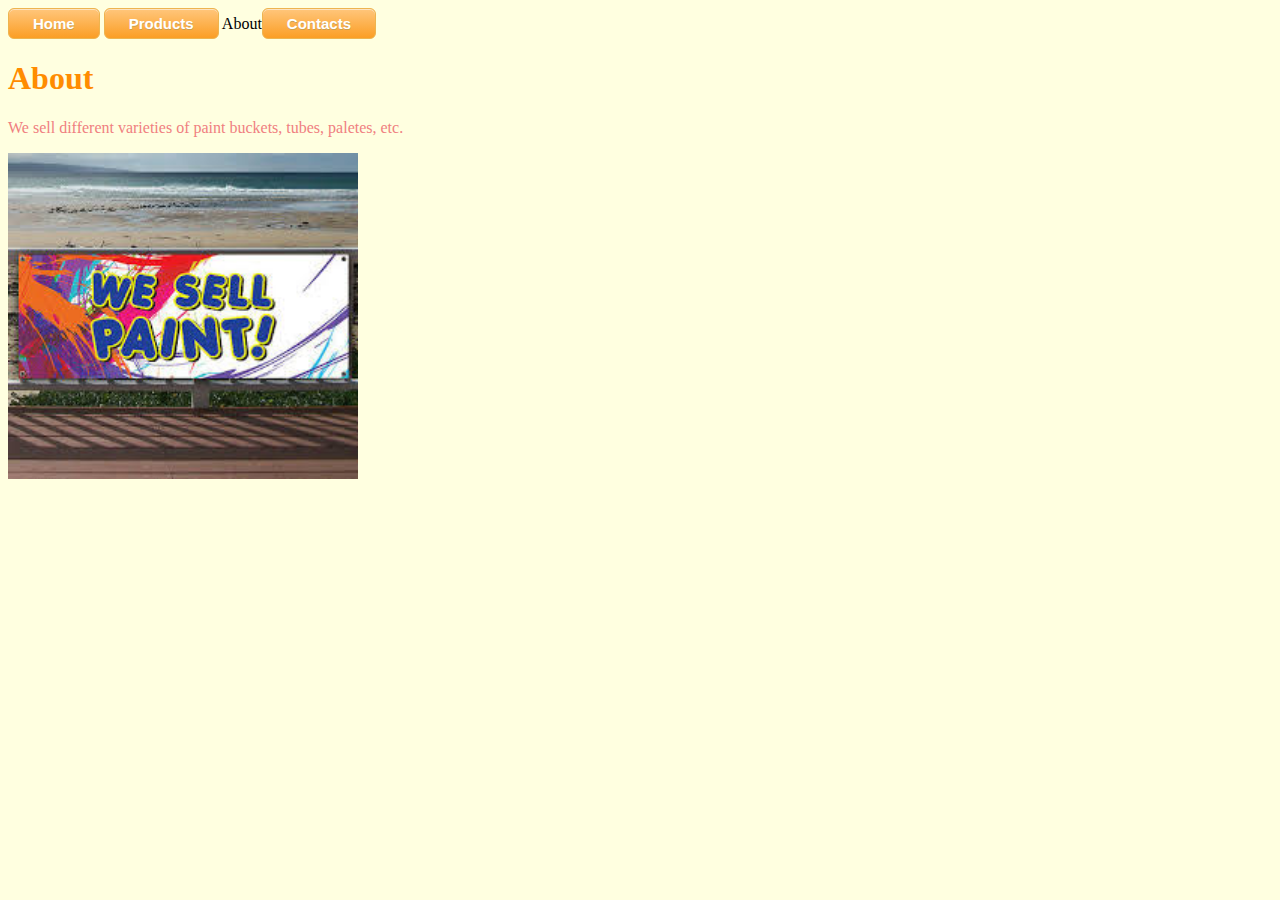
==== about.html @ aa8876ab "first commit" ====
<!DOCTYPE html>
<lang="en">
<head>
    <meta charset="UTF-8">
    <meta name="viewport" content="width=device-width, initial-scale=">
    <title></title>
    <link rel="stylesheet" type="text/css" href="style.css">
</head>
<body>
<a class="btn-menu" href="index.html"> Home</a>
<a class="btn-menu" href=" pruducts.html"> Products</a>
About<a class="btn-menu" href=" contacts.html"> Contacts</a>
<h1> About</h1>


<p> We sell different varieties of paint buckets, tubes, paletes, etc.</p>
<img src="[data-uri]" width="350">
</body>
</html>
---- style.css ----
body {
    background: lightyellow;
}

p {
    color: lightcoral;
}

.btn-menu {
    box-shadow: inset 0px 1px 0px 0px #fce2c1;
    background: linear-gradient(to bottom, #ffc477 5%, #fb9e25 100%);
    background-color: #ffc477;
    border-radius: 6px;
    border: 1px solid #eeb44f;
    display: inline-block;
    cursor: pointer;
    color: #ffffff;
    font-family: Arial;
    font-size: 15px;
    font-weight: bold;
    padding: 6px 24px;
    text-decoration: none;
    text-shadow: 0px 1px 0px #cc9f52;
}

.btn-menu:hover {
    background: linear-gradient(to bottom, #fb9e25 5%, #ffc477 100%);
    background-color: #fb9e25;
}

.btn-menu:active {
    position: relative;
    top: 1px;
}

h1{
    color: darkorange;
}

.hi{
    color: lightsalmon;
}

table{
background: darksalmon;
    border: dotted white 2px;
}

td{
    color:white;
}

li{
    color: indianred;
}

.btn-menu-un{
    box-shadow: inset 0px 1px 0px 0px #fce2c1;
    background: linear-gradient(to bottom, darkgray, gray 100%);
    background-color: #ffc477;
    border-radius: 6px;
    border: 1px solid #eeb44f;
    display: inline-block;
    cursor: pointer;
    color: #ffffff;
    font-family: Arial;
    font-size: 15px;
    font-weight: bold;
    padding: 6px 24px;
    text-decoration: none;
    text-shadow: 0px 1px 0px #cc9f52;
}
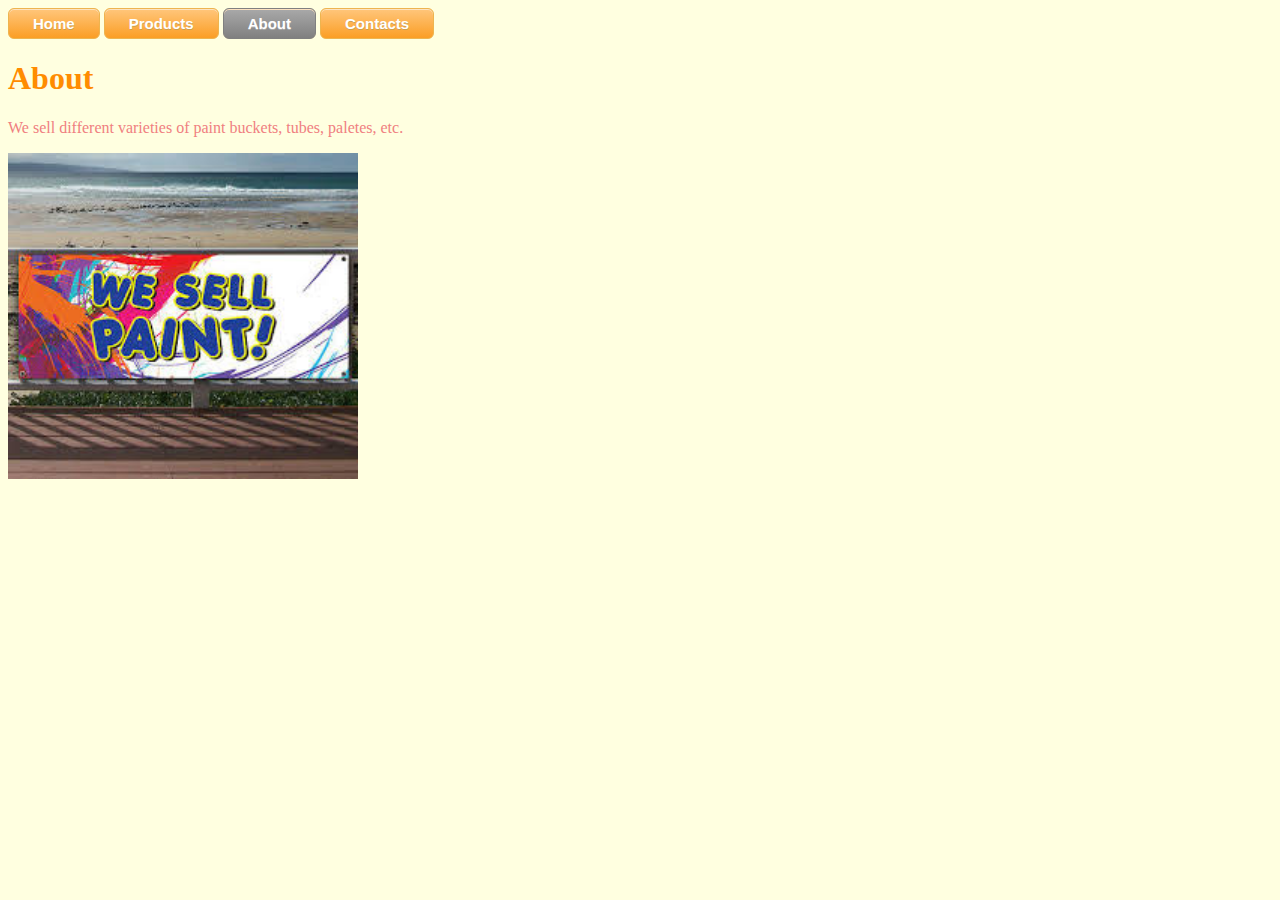
==== commit 4b51dcc9: "Add files via upload" ====
--- a/about.html
+++ b/about.html
@@ -1,19 +1,20 @@
-<!DOCTYPE html>
-<lang="en">
-<head>
-    <meta charset="UTF-8">
-    <meta name="viewport" content="width=device-width, initial-scale=">
-    <title></title>
-    <link rel="stylesheet" type="text/css" href="style.css">
-</head>
-<body>
-<a class="btn-menu" href="index.html"> Home</a>
-<a class="btn-menu" href=" pruducts.html"> Products</a>
-About<a class="btn-menu" href=" contacts.html"> Contacts</a>
-<h1> About</h1>
-
-
-<p> We sell different varieties of paint buckets, tubes, paletes, etc.</p>
-<img src="[data-uri]" width="350">
-</body>
+<!DOCTYPE html>
+<lang="en">
+<head>
+    <meta charset="UTF-8">
+    <meta name="viewport" content="width=device-width, initial-scale=">
+    <title></title>
+    <link rel="stylesheet" type="text/css" href="style.css">
+</head>
+<body>
+<a class="btn-menu" href="index.html"> Home</a>
+<a class="btn-menu" href=" pruducts.html"> Products</a>
+<a class="btn-menu-un"> About</a>
+<a class="btn-menu" href=" contacts.html"> Contacts</a>
+<h1> About</h1>
+
+
+<p> We sell different varieties of paint buckets, tubes, paletes, etc.</p>
+<img src="[data-uri]" width="350">
+</body>
 </html>--- a/style.css
+++ b/style.css
@@ -1,72 +1,72 @@
-body {
-    background: lightyellow;
-}
-
-p {
-    color: lightcoral;
-}
-
-.btn-menu {
-    box-shadow: inset 0px 1px 0px 0px #fce2c1;
-    background: linear-gradient(to bottom, #ffc477 5%, #fb9e25 100%);
-    background-color: #ffc477;
-    border-radius: 6px;
-    border: 1px solid #eeb44f;
-    display: inline-block;
-    cursor: pointer;
-    color: #ffffff;
-    font-family: Arial;
-    font-size: 15px;
-    font-weight: bold;
-    padding: 6px 24px;
-    text-decoration: none;
-    text-shadow: 0px 1px 0px #cc9f52;
-}
-
-.btn-menu:hover {
-    background: linear-gradient(to bottom, #fb9e25 5%, #ffc477 100%);
-    background-color: #fb9e25;
-}
-
-.btn-menu:active {
-    position: relative;
-    top: 1px;
-}
-
-h1{
-    color: darkorange;
-}
-
-.hi{
-    color: lightsalmon;
-}
-
-table{
-background: darksalmon;
-    border: dotted white 2px;
-}
-
-td{
-    color:white;
-}
-
-li{
-    color: indianred;
-}
-
-.btn-menu-un{
-    box-shadow: inset 0px 1px 0px 0px #fce2c1;
-    background: linear-gradient(to bottom, darkgray, gray 100%);
-    background-color: #ffc477;
-    border-radius: 6px;
-    border: 1px solid #eeb44f;
-    display: inline-block;
-    cursor: pointer;
-    color: #ffffff;
-    font-family: Arial;
-    font-size: 15px;
-    font-weight: bold;
-    padding: 6px 24px;
-    text-decoration: none;
-    text-shadow: 0px 1px 0px #cc9f52;
+body {
+    background: lightyellow;
+}
+
+p {
+    color: lightcoral;
+}
+
+.btn-menu {
+    box-shadow: inset 0px 1px 0px 0px #fce2c1;
+    background: linear-gradient(to bottom, #ffc477 5%, #fb9e25 100%);
+    background-color: #ffc477;
+    border-radius: 6px;
+    border: 1px solid #eeb44f;
+    display: inline-block;
+    cursor: pointer;
+    color: #ffffff;
+    font-family: Arial;
+    font-size: 15px;
+    font-weight: bold;
+    padding: 6px 24px;
+    text-decoration: none;
+    text-shadow: 0px 1px 0px #cc9f52;
+}
+
+.btn-menu:hover {
+    background: linear-gradient(to bottom, #fb9e25 5%, #ffc477 100%);
+    background-color: #fb9e25;
+}
+
+.btn-menu:active {
+    position: relative;
+    top: 1px;
+}
+
+h1{
+    color: darkorange;
+}
+
+.hi{
+    color: lightsalmon;
+}
+
+table{
+background: darksalmon;
+    border: dotted white 2px;
+}
+
+td{
+    color:white;
+}
+
+li{
+    color: indianred;
+}
+
+.btn-menu-un{
+    box-shadow: inset 0px 1px 0px 0px #fce2c1;
+    background: linear-gradient(to bottom, darkgray, gray 100%);
+    background-color: #ffc477;
+    border-radius: 6px;
+    border: 1px solid gray;
+    display: inline-block;
+    cursor: pointer;
+    color: #ffffff;
+    font-family: Arial;
+    font-size: 15px;
+    font-weight: bold;
+    padding: 6px 24px;
+    text-decoration: none;
+    text-shadow: 0px 1px 0px darkgray;
 }